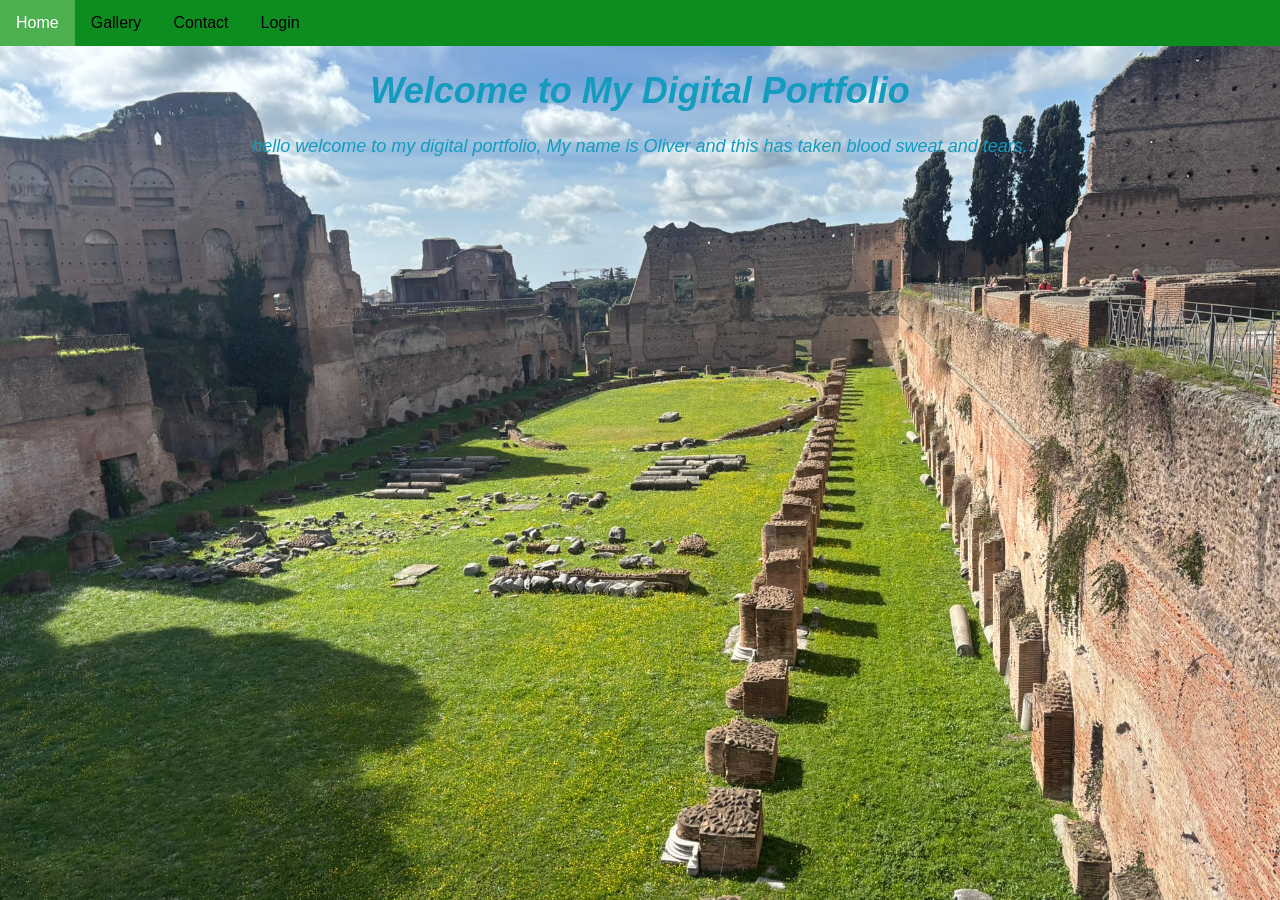
==== index.html @ 792f5339 "Rename default.html to index.html" ====
<!DOCTYPE html>
<html>
<head>

<style>
body {
background-image: url('IMG_1805.JPEG');
background-repeat: no-repeat;
background-size: cover;
}
</style>
<title>Home</title>
<link rel="stylesheet" href="external.css">
</head>
<body>





<ul class="topnav">
<li><a class="active" href="default.html">Home</a></li>
<li><a href="about.html">Gallery</a></li>
<li><a href="contact.html">Contact</a></li>
<li><a href="login.html">Login</a></li>
</ul>



<div class="main">
<h1>Welcome to My Digital Portfolio</h1>
<p>hello welcome to my digital portfolio, My name is Oliver and this has taken blood sweat and tears.</p>
</div>
</body>
</html>
---- external.css ----
body{
    margin:0;
    font-family: Arial, sans-serif;
     background-color: rgba(101, 207, 106, 0.205);
}

/* NAVIGATION */
ul.topnav{
    list-style-type:none;
    margin:0;
    padding:0;
    overflow:hidden;
    background-color:#0d8d20;
}

ul.topnav li{float:left;}

ul.topnav li a{
    display:block;
    color:black;
    text-align:center;
    padding:14px 16px;
    text-decoration:none;
}

ul.topnav li a:hover{
    background-color:#111;
    color:rgb(145, 243, 17);
}

ul.topnav li a.active{
    background-color:#4CAF50;
    color:rgb(255, 255, 255);
}


.main{
    margin: top 800px;
    text-align:center;
    color: #149cbe;
    font-style: oblique;
    font-size: large;
}

.gallery img{
    width:600px;
    height:400px;
    margin:20px;
    border-radius:10px;
    transition:0.3s;
}

.gallery img:hover{
    transform:scale(1.05);
}


.contactmain{
    margin-top:100px;
    text-align:center;
    font-size:20px;
}

.rating{
    margin-top:50px;
    text-align:center;
}
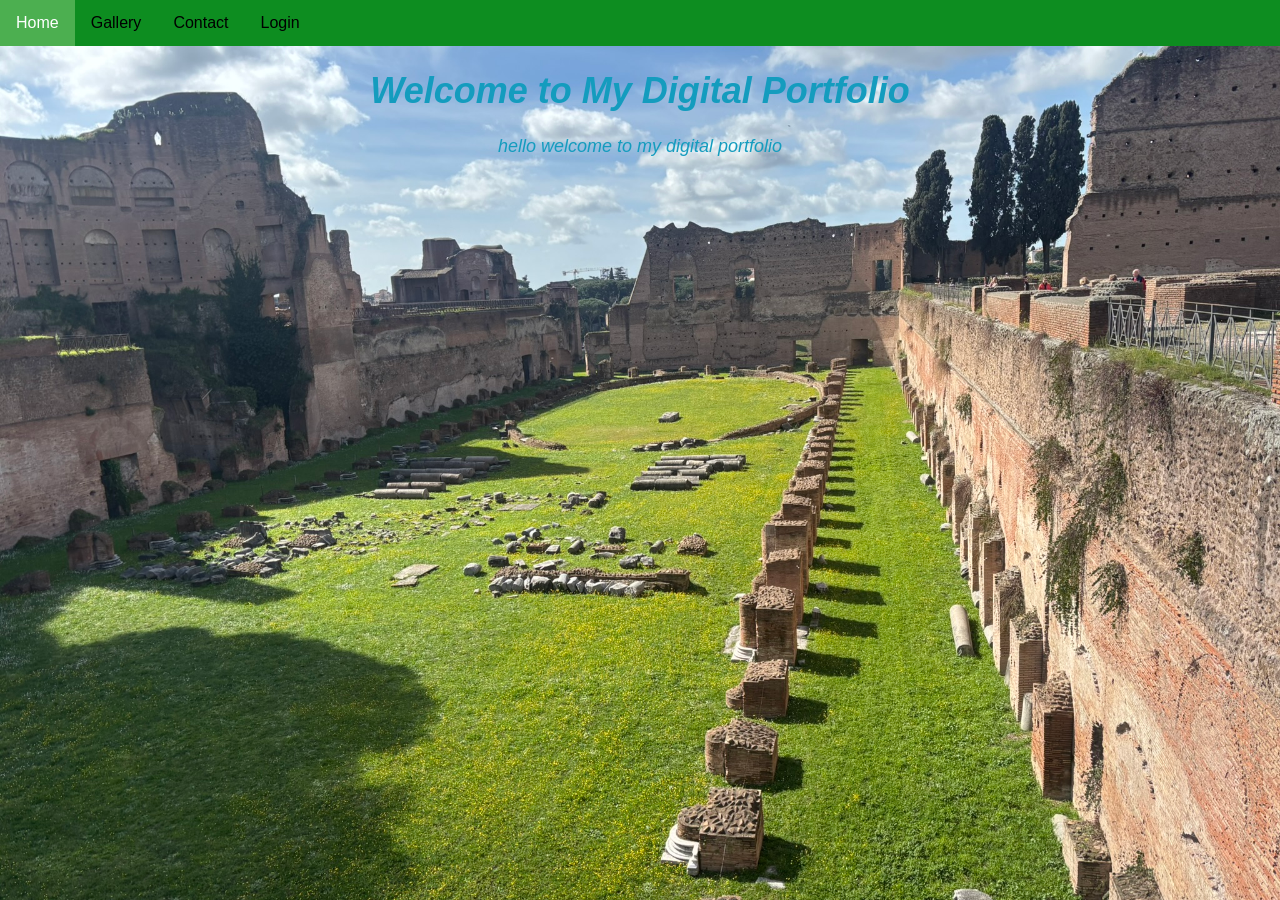
==== commit 3dd4effb: "Update index.html" ====
--- a/index.html
+++ b/index.html
@@ -19,7 +19,7 @@
 
 
 <ul class="topnav">
-<li><a class="active" href="default.html">Home</a></li>
+<li><a class="active" href="index.html">Home</a></li>
 <li><a href="about.html">Gallery</a></li>
 <li><a href="contact.html">Contact</a></li>
 <li><a href="login.html">Login</a></li>
@@ -29,7 +29,7 @@
 
 <div class="main">
 <h1>Welcome to My Digital Portfolio</h1>
-<p>hello welcome to my digital portfolio, My name is Oliver and this has taken blood sweat and tears.</p>
+<p>hello welcome to my digital portfolio</p>
 </div>
 </body>
 </html>
